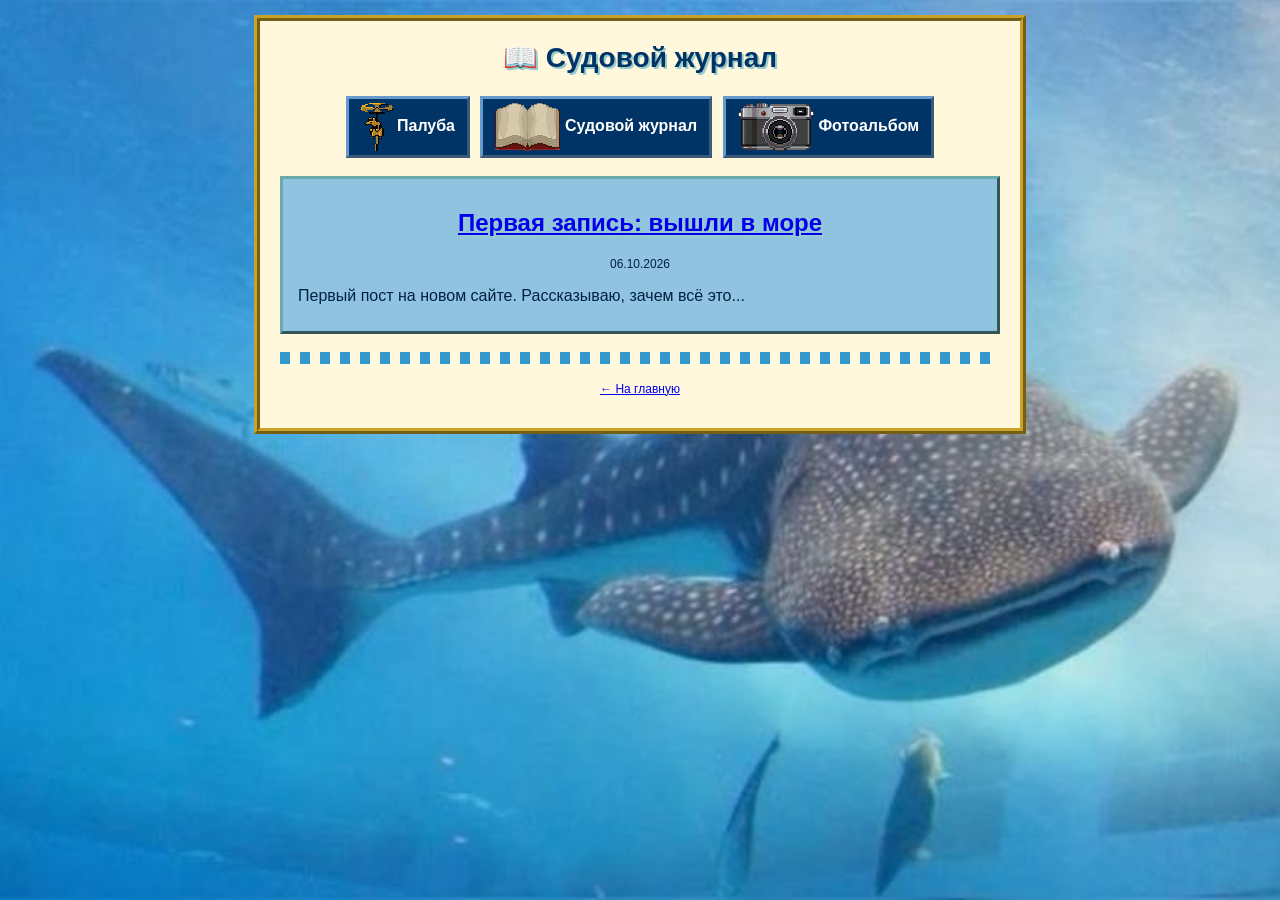
==== blog.html @ 00c9948a "Update blog.html" ====
<!DOCTYPE html>
<html lang="ru">
<head>
<meta charset="UTF-8">
<meta name="viewport" content="width=device-width, initial-scale=1">
<title>Судовой журнал</title>
<link rel="stylesheet" href="style.css">
</head>
<body>
<div class="wrap">
  <h1>📖 Судовой журнал</h1>
  <div class="nav">
    <a href="./"><img class="icon tall" src="images/ratcopter.png" alt=""> Палуба</a>
    <a href="blog.html"><img class="icon" src="images/book.png" alt=""> Судовой журнал</a>
    <a href="gallery.html"><img class="icon" src="images/camera.png" alt=""> Фотоальбом</a>
  </div>
  <!-- Новая запись: скопируй этот блок и поставь выше старых -->
  <div class="box">
    <h2><a href="posts/post1.html">Первая запись: вышли в море</a></h2>
    <p class="small">06.10.2026</p>
    <p>Первый пост на новом сайте. Рассказываю, зачем всё это...</p>
  </div>

  <hr>
  <p class="small"><a href="index.html">← На главную</a></p>
</div>
</body>
</html>
---- style.css ----
body{
  margin:0;padding:15px;
  font-family:"Comic Sans MS","Trebuchet MS",Verdana,sans-serif;
  color:#002244;
  background-color:#0a4a7a;           
  background-image:url("images/whaleshark.jpg");
  background-size:cover;               
  background-position:center;
  background-repeat:no-repeat;
  background-attachment:fixed;        
}
.wrap{
  max-width:720px;margin:0 auto;padding:20px;
  background:#fff8dc;
  border:6px ridge #c9a227;
}
h1,h2{color:#003366;text-align:center;text-shadow:2px 2px #99cccc}
h1{font-size:28px;margin-top:0}
marquee{background:#003366;color:#ffff00;padding:4px;font-weight:bold}
.box{background:#8fc3e0;border:3px outset #66aaaa;padding:10px 15px;margin:15px 0}
.nav{text-align:center;margin:12px 0}
.nav a{
  display:inline-block;margin:3px;padding:4px 12px;
  background:#003366;color:#fff;text-decoration:none;
  border:3px outset #6699cc;font-weight:bold;
}
.nav a:hover{background:#ff0066;border-style:inset}
a{color:#0000ee}
a:hover{color:#ff0066;background:#ffff00}
.nav a:hover{color:#fff}
hr{border:0;height:12px;background:repeating-linear-gradient(90deg,#3399cc 0 10px,#fff8dc 10px 20px);margin:18px 0}
.small{text-align:center;font-size:12px}
.blink{animation:blink 1s steps(2,start) infinite}
@keyframes blink{to{visibility:hidden}}
img{border:4px groove #c9a227;max-width:100%;height:auto}
.gallery{display:flex;flex-wrap:wrap;gap:12px;justify-content:center}
.gallery figure{margin:0;width:200px;text-align:center;font-size:13px}
.gallery img{width:100%}
.ph{height:140px;background:#99ccee;border:4px groove #c9a227;display:flex;align-items:center;justify-content:center;font-size:40px}
.counter{display:inline-block;background:#000;color:#0f0;font-family:"Courier New",monospace;padding:2px 8px;border:2px inset #888;letter-spacing:3px}
.badges{text-align:center;margin-top:8px}
.badge{display:inline-block;width:88px;height:31px;line-height:31px;margin:2px;font:bold 11px Verdana,sans-serif;color:#fff;background:linear-gradient(#3399cc,#003366);border:1px solid #000;text-align:center}
@media(prefers-reduced-motion:reduce){.blink{animation:none}}
img.icon{
  height:48px;width:auto;
  border:0;
  vertical-align:middle;
  image-rendering:pixelated;
}
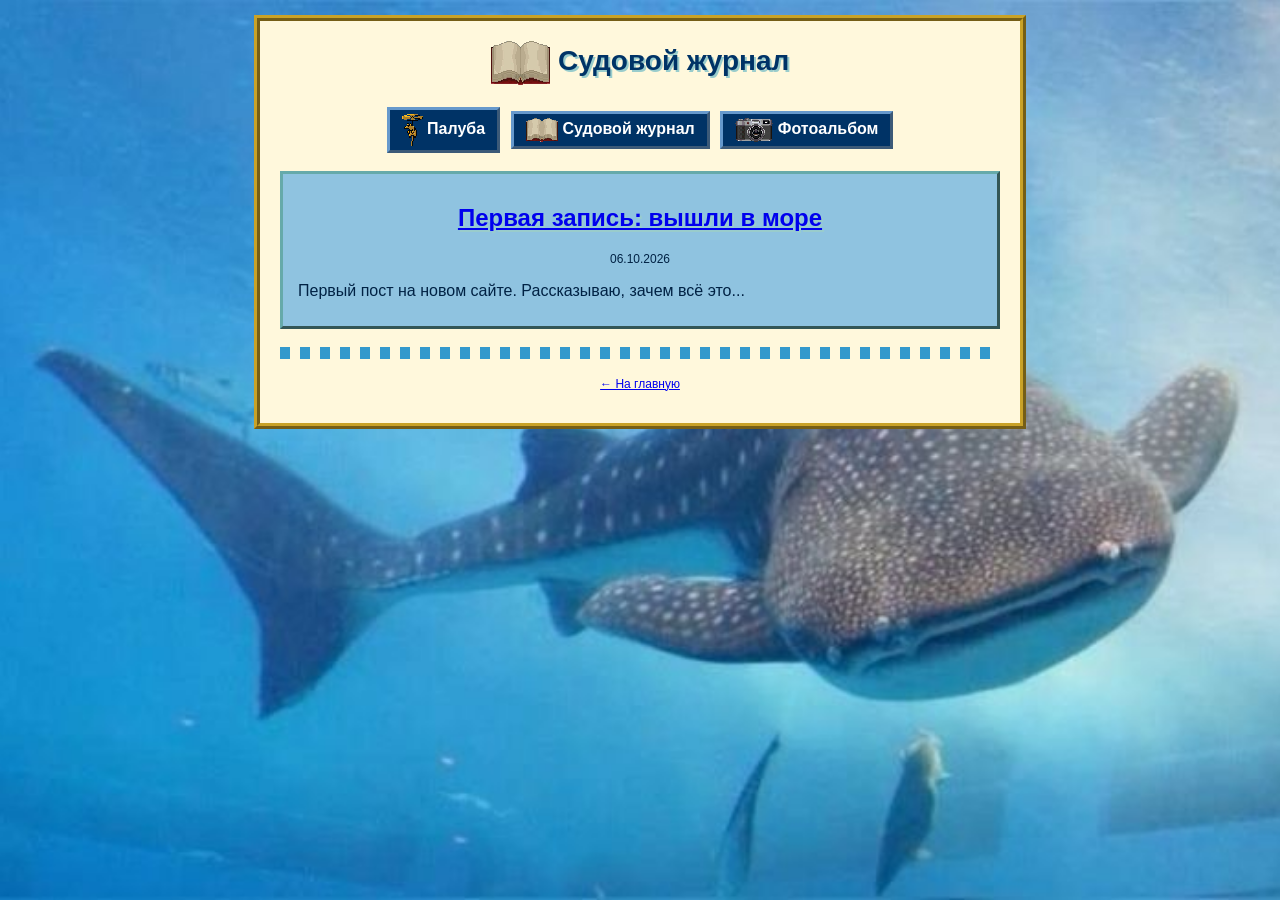
==== commit 98f89a00: "Update blog.html" ====
--- a/blog.html
+++ b/blog.html
@@ -8,7 +8,7 @@
 </head>
 <body>
 <div class="wrap">
-  <h1>📖 Судовой журнал</h1>
+  <h1><img class="icon big" src="images/book.png" alt=""> Судовой журнал</h1>
   <div class="nav">
     <a href="./"><img class="icon tall" src="images/ratcopter.png" alt=""> Палуба</a>
     <a href="blog.html"><img class="icon" src="images/book.png" alt=""> Судовой журнал</a>
--- a/style.css
+++ b/style.css
@@ -42,8 +42,10 @@
 .badge{display:inline-block;width:88px;height:31px;line-height:31px;margin:2px;font:bold 11px Verdana,sans-serif;color:#fff;background:linear-gradient(#3399cc,#003366);border:1px solid #000;text-align:center}
 @media(prefers-reduced-motion:reduce){.blink{animation:none}}
 img.icon{
-  height:48px;width:auto;
+  height:24px;width:auto;
   border:0;
   vertical-align:middle;
   image-rendering:pixelated;
 }
+img.icon.tall{height:32px}
+img.icon.big{height:44px}
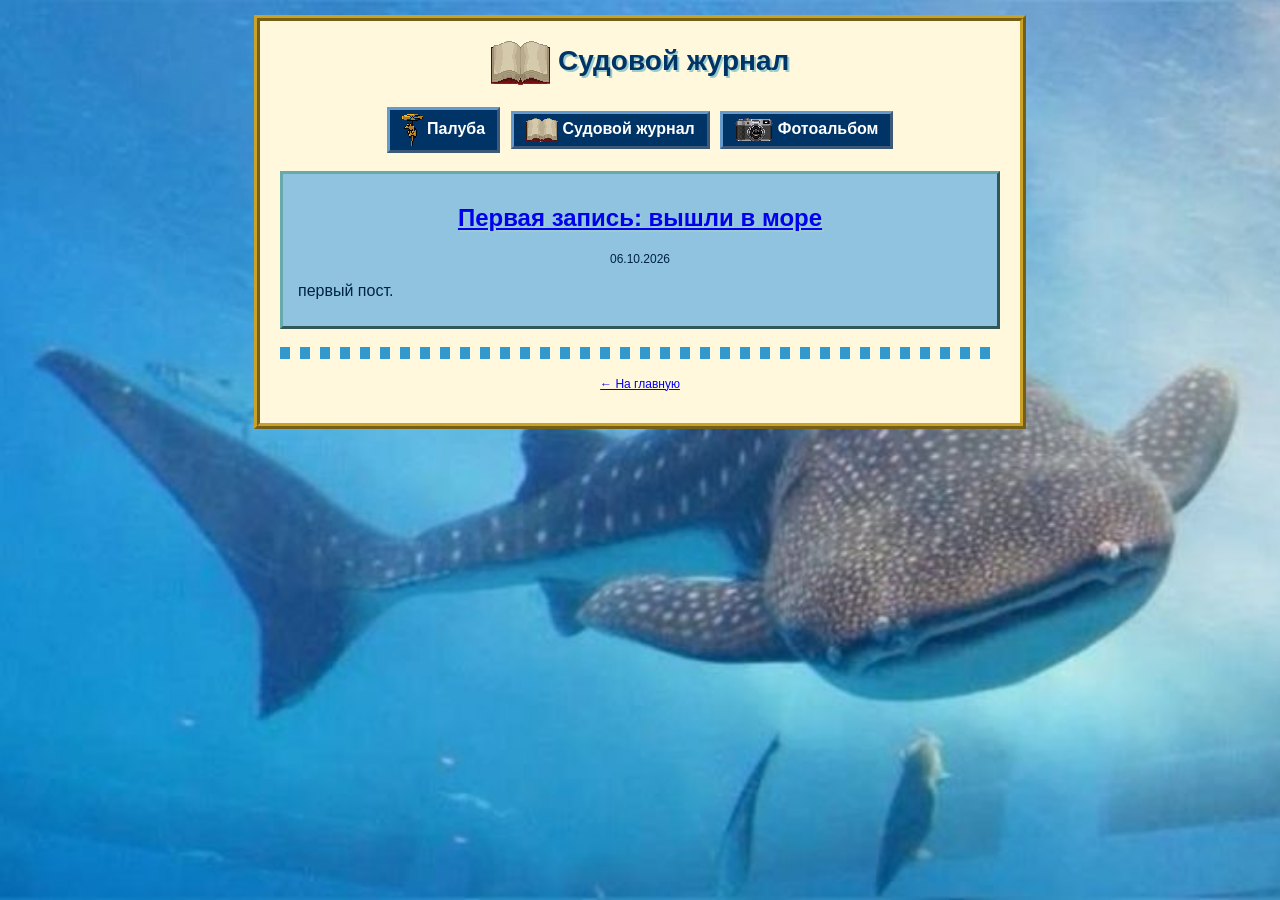
==== commit ad908a2b: "Update blog.html" ====
--- a/blog.html
+++ b/blog.html
@@ -4,6 +4,7 @@
 <meta charset="UTF-8">
 <meta name="viewport" content="width=device-width, initial-scale=1">
 <title>Судовой журнал</title>
+<link rel="icon" type="image/png" href="images/favicon.png">
 <link rel="stylesheet" href="style.css">
 </head>
 <body>
@@ -18,7 +19,7 @@
   <div class="box">
     <h2><a href="posts/post1.html">Первая запись: вышли в море</a></h2>
     <p class="small">06.10.2026</p>
-    <p>Первый пост на новом сайте. Рассказываю, зачем всё это...</p>
+    <p>первый пост.</p>
   </div>
 
   <hr>
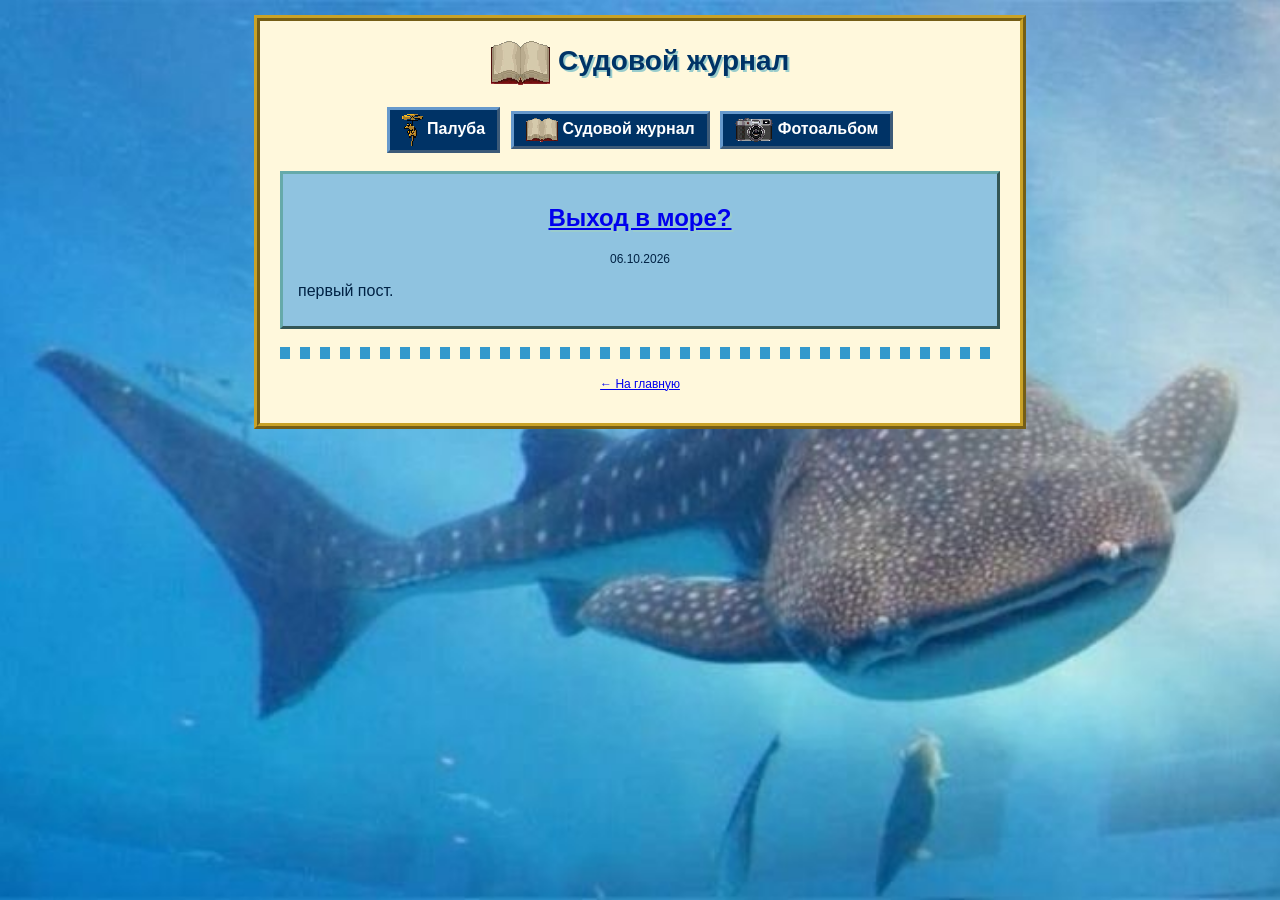
==== commit 52986e08: "Update blog.html" ====
--- a/blog.html
+++ b/blog.html
@@ -17,7 +17,7 @@
   </div>
   <!-- Новая запись: скопируй этот блок и поставь выше старых -->
   <div class="box">
-    <h2><a href="posts/post1.html">Первая запись: вышли в море</a></h2>
+    <h2><a href="posts/post1.html">Выход в море?</a></h2>
     <p class="small">06.10.2026</p>
     <p>первый пост.</p>
   </div>
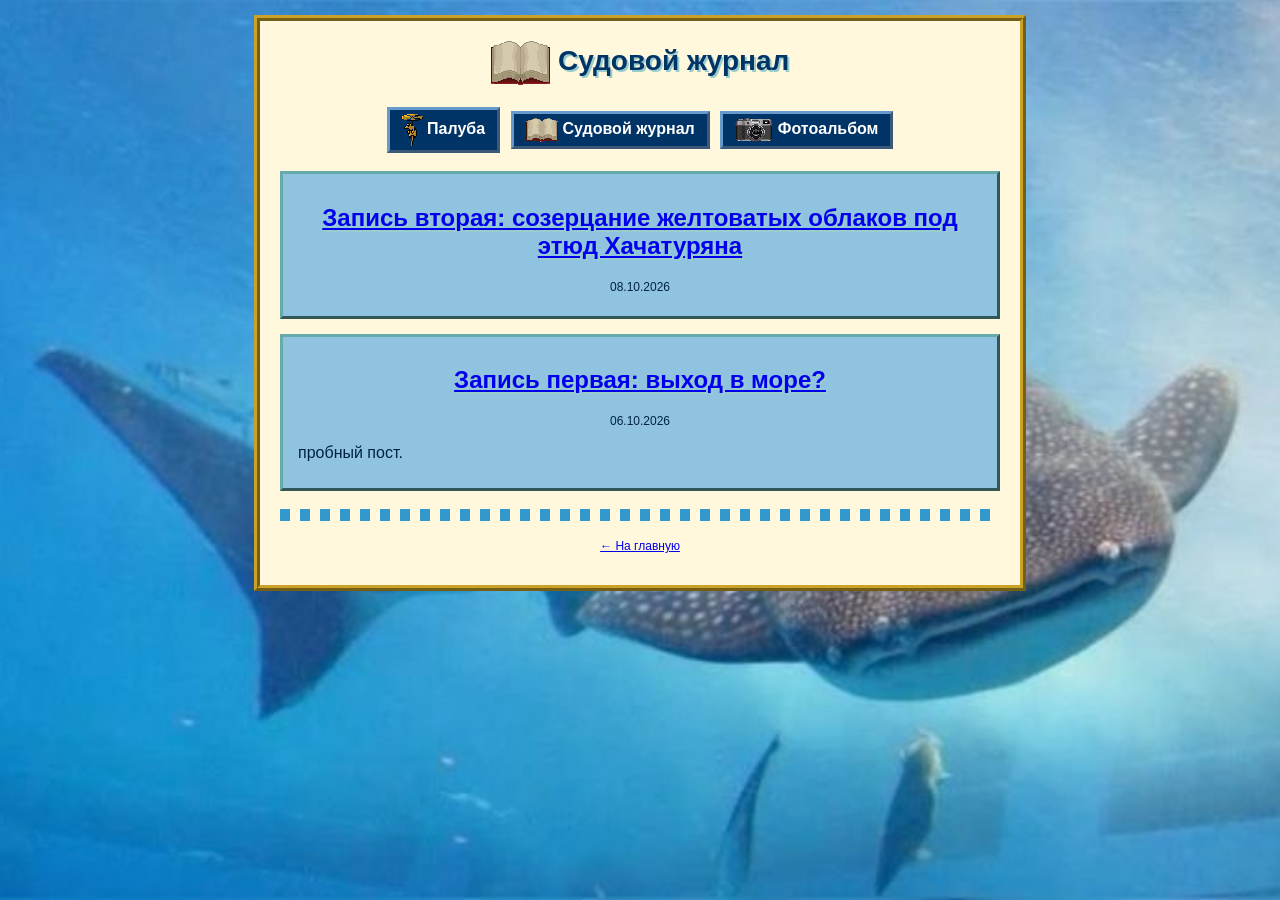
==== commit e1c4f381: "Update blog.html" ====
--- a/blog.html
+++ b/blog.html
@@ -15,11 +15,16 @@
     <a href="blog.html"><img class="icon" src="images/book.png" alt=""> Судовой журнал</a>
     <a href="gallery.html"><img class="icon" src="images/camera.png" alt=""> Фотоальбом</a>
   </div>
+
+    <div class="box">
+    <h2><a href="posts/post2.html">Запись вторая: созерцание желтоватых облаков под этюд Хачатуряна</a></h2>
+    <p class="small">08.10.2026</p>
+  </div>
   <!-- Новая запись: скопируй этот блок и поставь выше старых -->
   <div class="box">
-    <h2><a href="posts/post1.html">Выход в море?</a></h2>
+    <h2><a href="posts/post1.html">Запись первая: выход в море?</a></h2>
     <p class="small">06.10.2026</p>
-    <p>первый пост.</p>
+    <p>пробный пост.</p>
   </div>
 
   <hr>
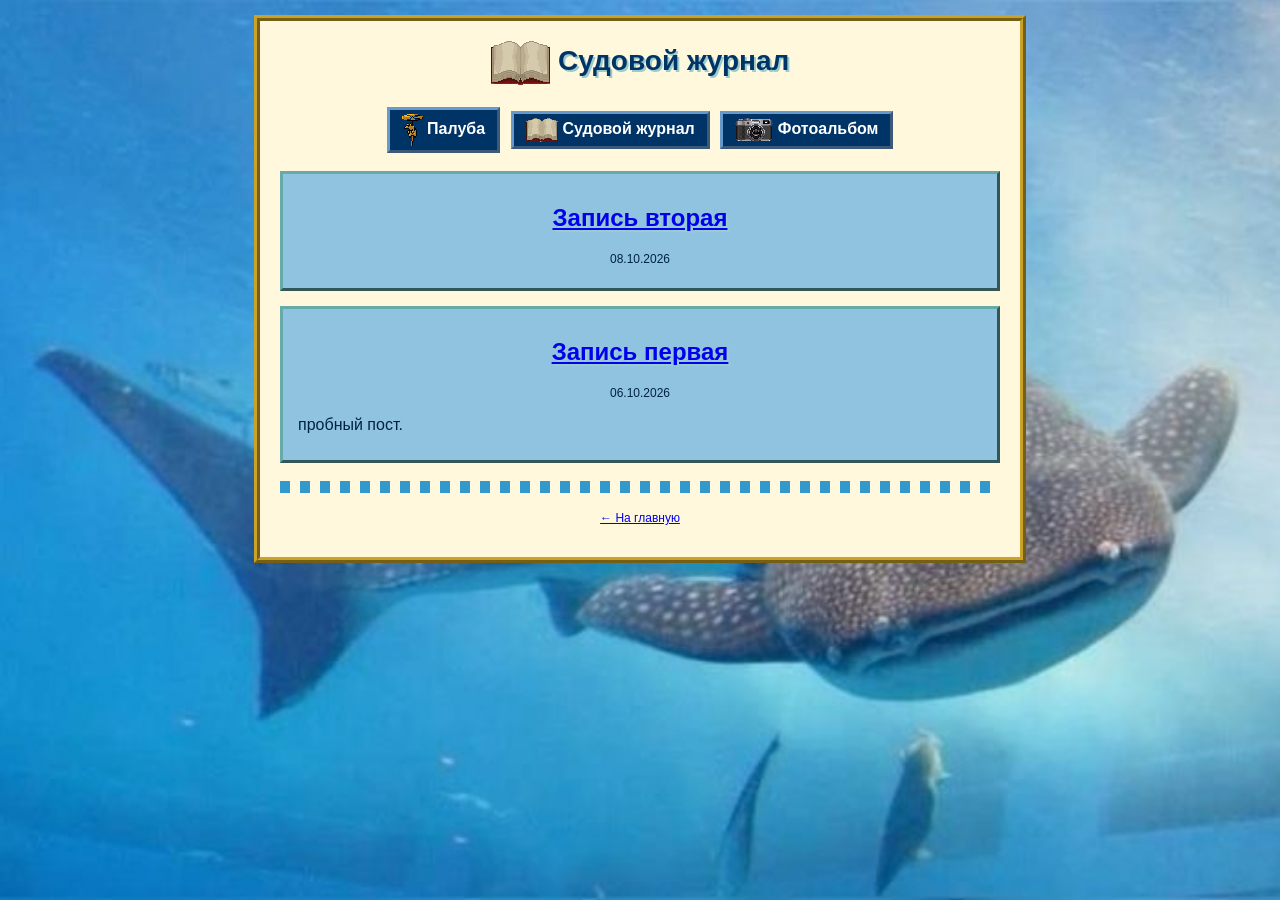
==== commit 21f8b66f: "Update blog.html" ====
--- a/blog.html
+++ b/blog.html
@@ -17,12 +17,12 @@
   </div>
 
     <div class="box">
-    <h2><a href="posts/post2.html">Запись вторая: созерцание желтоватых облаков под этюд Хачатуряна</a></h2>
+    <h2><a href="posts/post2.html">Запись вторая</a></h2>
     <p class="small">08.10.2026</p>
   </div>
   <!-- Новая запись: скопируй этот блок и поставь выше старых -->
   <div class="box">
-    <h2><a href="posts/post1.html">Запись первая: выход в море?</a></h2>
+    <h2><a href="posts/post1.html">Запись первая</a></h2>
     <p class="small">06.10.2026</p>
     <p>пробный пост.</p>
   </div>
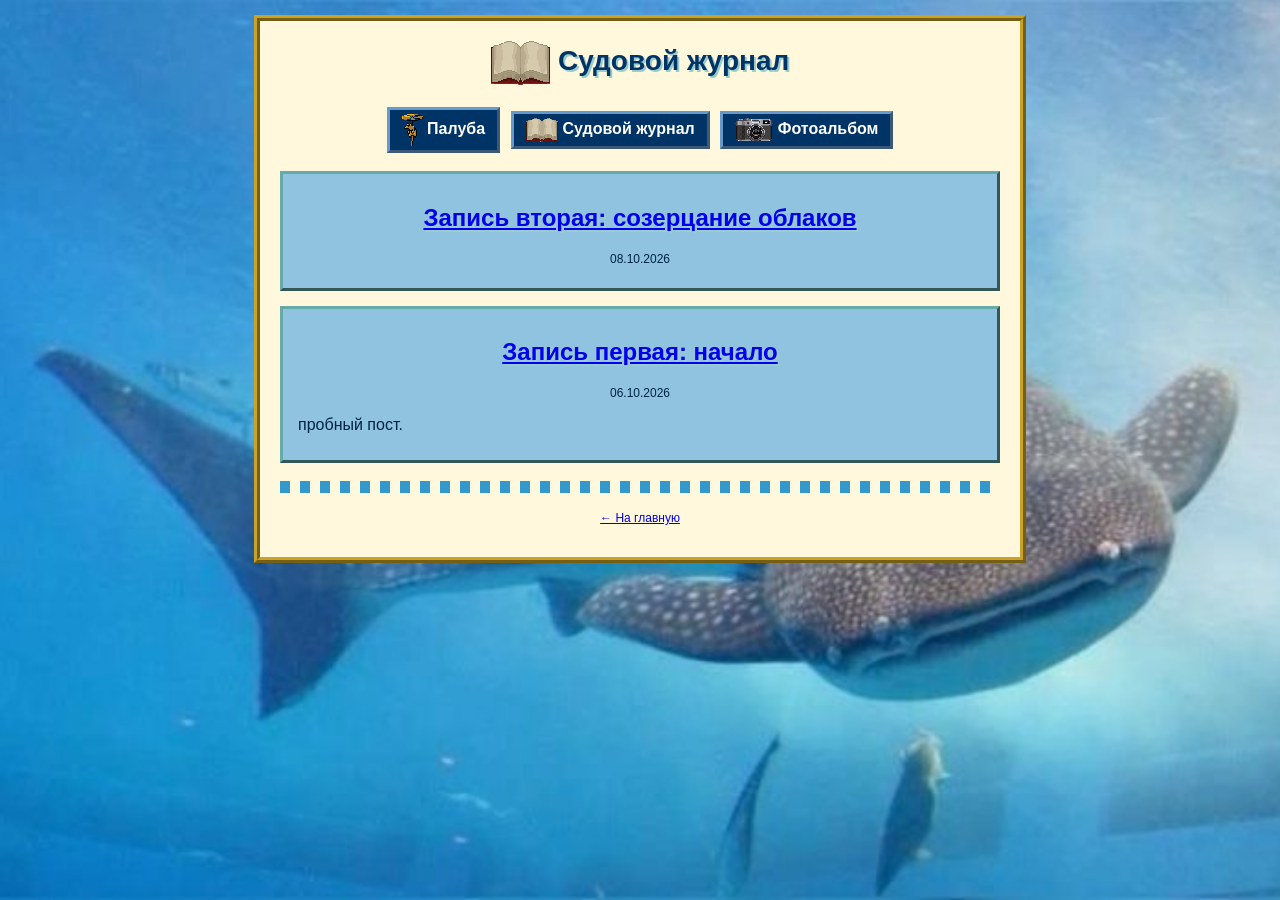
==== commit f4ce3f1b: "Update blog.html" ====
--- a/blog.html
+++ b/blog.html
@@ -17,12 +17,12 @@
   </div>
 
     <div class="box">
-    <h2><a href="posts/post2.html">Запись вторая</a></h2>
+    <h2><a href="posts/post2.html">Запись вторая: созерцание облаков</a></h2>
     <p class="small">08.10.2026</p>
   </div>
   <!-- Новая запись: скопируй этот блок и поставь выше старых -->
   <div class="box">
-    <h2><a href="posts/post1.html">Запись первая</a></h2>
+    <h2><a href="posts/post1.html">Запись первая: начало</a></h2>
     <p class="small">06.10.2026</p>
     <p>пробный пост.</p>
   </div>
